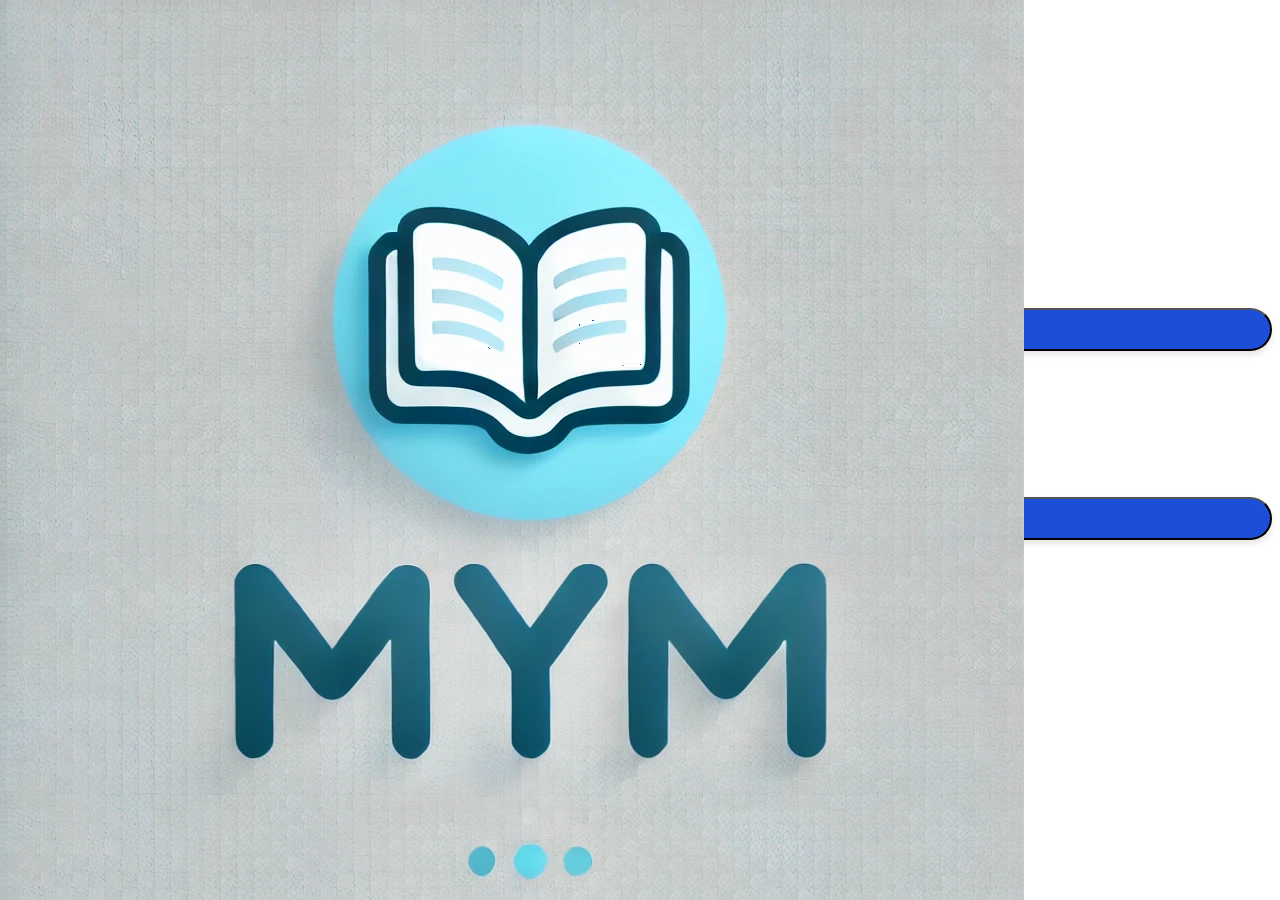
==== books.html @ 745391a3 "Update books.html" ====
<!DOCTYPE html>
<html lang="en">
<head>
    <meta charset="UTF-8">
    <meta name="viewport" content="width=device-width, initial-scale=1.0">
    <link rel="icon" href="icon.ico" type="image/x-icon">
    <title>MYM Library - Explore Books</title>
    <script src="https://cdn.tailwindcss.com"></script>
    <style>
        /* Custom button styles */
        .btn-primary {
            background-color: #1d4ed8; /* Primary color */
            color: white;
            padding: 0.75rem 1.5rem;
            border-radius: 9999px;
            font-weight: 600;
            transition: all 0.3s ease-in-out;
            box-shadow: 0 4px 6px rgba(0, 0, 0, 0.1);
        }

        .btn-primary:hover {
            background-color: #2563eb; /* Slightly darker shade for hover */
            transform: translateY(-3px);
            box-shadow: 0 8px 12px rgba(0, 0, 0, 0.15);
        }

        .btn-primary:active {
            transform: translateY(1px);
            box-shadow: 0 2px 4px rgba(0, 0, 0, 0.1);
        }


        .no-results {
            color: #ff0000;
            text-align: center;
            font-size: 1.2rem;
            margin-top: 20px;
        }
        #search-input {
            margin: 0 auto;
            display: block;
            width: 80%;
            max-width: 500px;
        }

 .book-card {
        text-align: center;
    }

    .btn-primary {
        width: 100%;
    }

    header {
        position: fixed;
        top: 0;
        left: 0;
        width: 100%;
        z-index: 9999;
    }
    </style>
    <header class="fixed top-0 left-0 w-full bg-white shadow-md z-50">
        <nav class="container mx-auto px-4 py-4 flex items-center justify-between">
            <div class="flex items-center gap-4">
                <img src="logo.png" alt="MYM Library Logo" class="w-12 h-12 object-cover">
                <h1 class="text-2xl font-heading">MYM Library</h1>
            </div>
            
          

            <!-- Menu and Sign Up buttons on the right -->
            <div class="my-4 md:my-0 flex items-center gap-4">
              <ul class="flex gap-6">
                <li><a href="https://mymlibrary-liard.vercel.app" class="hover:text-primary transition-colors">Home</a></li>
              </ul>

             
            </div>

            

        </nav>
        
    </header><br><br><br>
</head>
<body class="bg-gray-100 p-6">
    <div class="container mx-auto">
        <h1 class="text-3xl font-bold mb-6 flex justify-center">All Books</h1>
        <div class="flex justify-center w-full my-6">
           <input id="search-input" type="search" placeholder="Search for books..." class="w-full md:w-2/3 lg:w-1/2 px-4 py-2 rounded-lg border border-gray-300 focus:outline-none focus:ring-2 focus:ring-blue-500" onkeyup="searchBooks()">
        </div>
        <div class="grid grid-cols-1 sm:grid-cols-2 md:grid-cols-3 lg:grid-cols-4 gap-6">
            <div class="bg-card p-4 rounded-sm shadow-sm book-card" data-title="Du - دو" data-author="Youssef Ahmed">
                      <img src="https://res.cloudinary.com/dqyxzsnyq/image/upload/v1735652511/2text_f9ohsk.jpg" alt="Book 1" class="w-full h-64 object-cover rounded-sm mb-4">
                      <h3 class="font-heading text-xl mb-2">Du - دو</h3>
                      <p class="text-accent mb-2">By Youssef Ahmed</p>
                      <p class="text-primary font-heading mb-4">9.99 L.E.</p>
                      <button class="btn-primary w-full" onclick="goToPurchasePage('Du - دو', '9.99 L.E.')">Buy Now</button>
            </div>
            
            <div class="bg-card p-4 rounded-sm shadow-sm book-card" data-title="The Eight Worlds - العوالم الثمانية" data-author="Mohammed Osama">
                     <img src="https://res.cloudinary.com/dqyxzsnyq/image/upload/v1738757292/8_title_e7esmh.jpg" alt="Book 3" class="w-full h-64 object-cover rounded-sm mb-4">
                     <h3 class="font-heading text-xl mb-2">The Eight Worlds - العوالم الثمانية</h3>
                     <p class="text-accent mb-2">By Mohammed Osama</p>
                     <p class="text-primary font-heading mb-4">14.99 L.E.</p>
                    <button class="btn-primary w-full" onclick="goToPurchasePage('The Eight Worlds - العوالم الثمانية', '14.99 L.E.')">Buy Now</button>
           </div>
            
        </div>
    </div>

    <script>
       function goToPurchasePage(bookName, bookPrice) {
            window.location.href = `order.html?name=${encodeURIComponent(bookName)}&price=${encodeURIComponent(bookPrice)}`;
            }
        
        function searchBooks() {
            let input = document.getElementById("search-input").value.toLowerCase();
            let books = document.querySelectorAll(".book-card");
            
            books.forEach(book => {
                let title = book.getAttribute("data-title").toLowerCase();
                let author = book.getAttribute("data-author").toLowerCase();
                
                if (title.includes(input) || author.includes(input)) {
                    book.style.display = "block";
                } else {
                    book.style.display = "none";
                }
            });
        }
    </script>
</body>
</html>
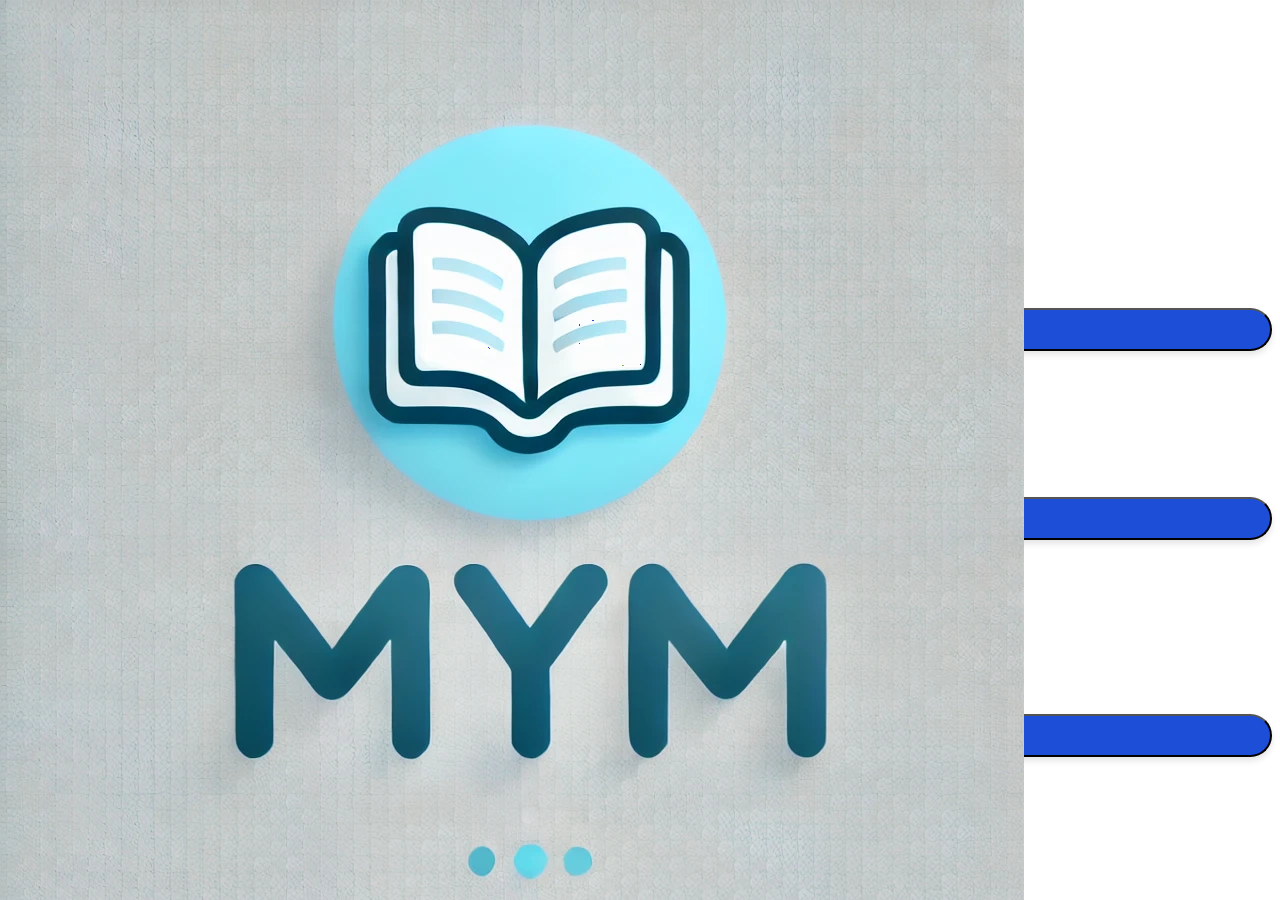
==== commit e1911197: "Update books.html" ====
--- a/books.html
+++ b/books.html
@@ -3,6 +3,7 @@
 <head>
     <meta charset="UTF-8">
     <meta name="viewport" content="width=device-width, initial-scale=1.0">
+    <meta name="description" content="Browse and explore our collection of the best and most popular books available in MYM Library.">
     <link rel="icon" href="icon.ico" type="image/x-icon">
     <title>MYM Library - Explore Books</title>
     <script src="https://cdn.tailwindcss.com"></script>
@@ -58,6 +59,21 @@
         width: 100%;
         z-index: 9999;
     }
+
+    .i{
+        font-size: 40px;
+      font-weight: bold;
+      color: #fff; /* اللون الأساسي للنص */
+      text-shadow: 
+        0 0 5px #ff0000,   /* الظل الأحمر الأول */
+        0 0 10px #ff0000,  /* الظل الأحمر الثاني */
+        0 0 15px #ff0000,  /* الظل الأحمر الثالث */
+        0 0 20px #ff0000,  /* الظل الأحمر الرابع */
+        0 0 25px #ff0000,  /* الظل الأحمر الخامس */
+        0 0 30px #ff0000;  /* الظل الأحمر السادس */
+
+
+    }    
     </style>
     <header class="fixed top-0 left-0 w-full bg-white shadow-md z-50">
         <nav class="container mx-auto px-4 py-4 flex items-center justify-between">
@@ -87,7 +103,7 @@
     <div class="container mx-auto">
         <h1 class="text-3xl font-bold mb-6 flex justify-center">All Books</h1>
         <div class="flex justify-center w-full my-6">
-           <input id="search-input" type="search" placeholder="Search for books..." class="w-full md:w-2/3 lg:w-1/2 px-4 py-2 rounded-lg border border-gray-300 focus:outline-none focus:ring-2 focus:ring-blue-500" onkeyup="searchBooks()">
+           <input id="search-input" type="search" placeholder="Search for books..." class="w-1/2 md:w-1/3 lg:w-1/4 px-4 py-2 rounded-[34px] border border-gray-300 focus:outline-none focus:ring-2 focus:ring-blue-500 transition-all duration-300 ease-in-out focus:w-2/3 md:focus:w-1/2 lg:focus:w-1/3" onkeyup="searchBooks()">
         </div>
         <div class="grid grid-cols-1 sm:grid-cols-2 md:grid-cols-3 lg:grid-cols-4 gap-6">
             <div class="bg-card p-4 rounded-sm shadow-sm book-card" data-title="Du - دو" data-author="Youssef Ahmed">
@@ -105,6 +121,15 @@
                      <p class="text-primary font-heading mb-4">14.99 L.E.</p>
                     <button class="btn-primary w-full" onclick="goToPurchasePage('The Eight Worlds - العوالم الثمانية', '14.99 L.E.')">Buy Now</button>
            </div>
+
+            <div class="bg-card p-4 rounded-sm shadow-sm book-card">
+                     <img src="https://res.cloudinary.com/dqyxzsnyq/image/upload/v1744916535/cover1_ad2ttj.png" alt="Book 2" class="w-full h-64 object-cover rounded-sm mb-4">
+                     <h3 class="font-heading text-xl mb-2">Adam and the Secret of the Disappearance of the Al-Zaher Family - أدم وسر اختفاء عائلة الزاهر</h3>
+                     <p class="text-accent mb-2">By Roshdy Reda  <span class="i">New Guest!!</span></p>
+                     <p class="text-primary font-heading mb-4">14.99 L.E.</p>
+                    <button class="btn-primary w-full" onclick="goToPurchasePage1('Adam and the Secret of the Disappearance of the Al-Zaher Family - أدم وسر اختفاء عائلة الزاهر')">Download Now</button>
+           </div>
+
             
         </div>
     </div>
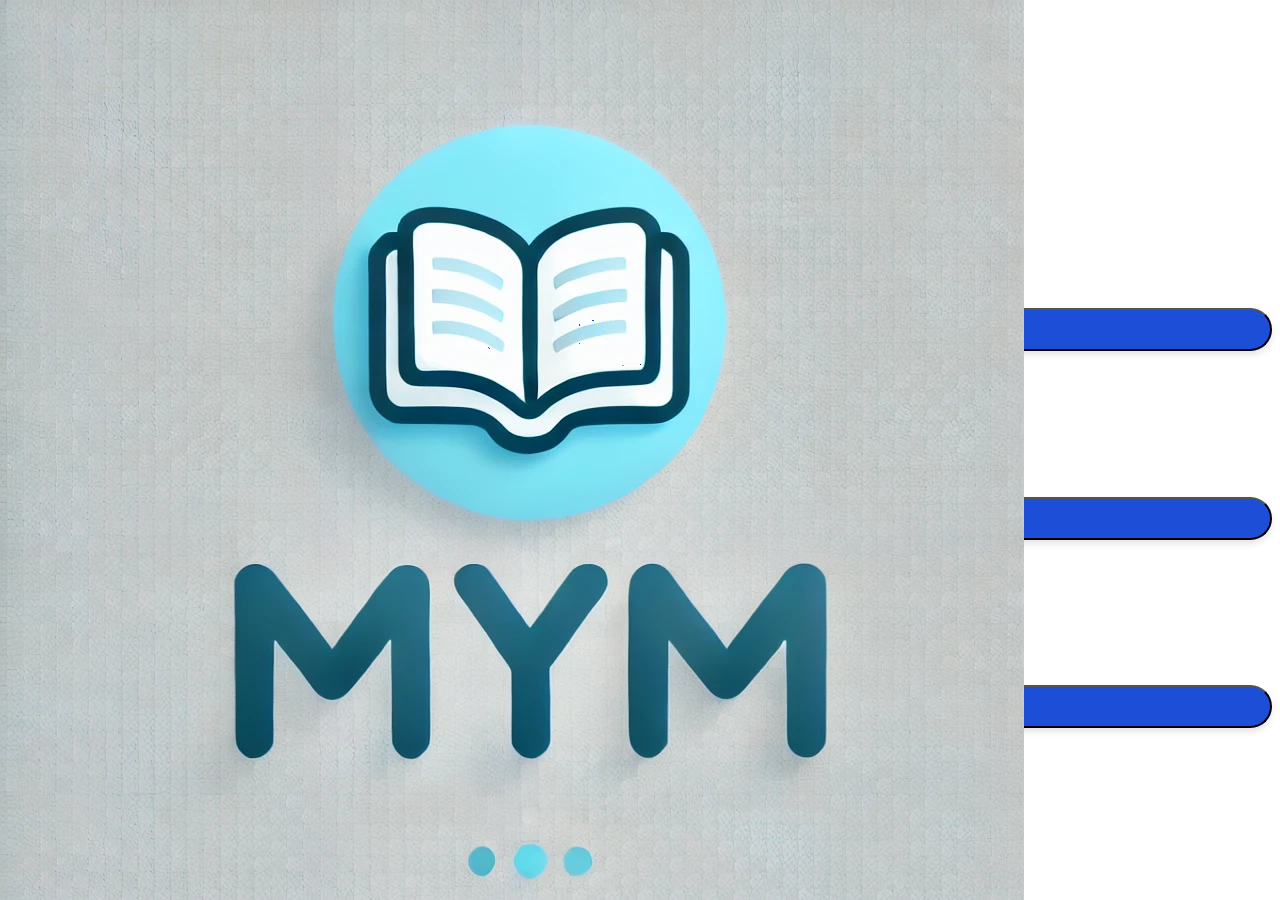
==== commit 6e4abb4d: "Update books.html" ====
--- a/books.html
+++ b/books.html
@@ -61,19 +61,12 @@
     }
 
     .i{
-        font-size: 40px;
-      font-weight: bold;
-      color: #fff; /* اللون الأساسي للنص */
-      text-shadow: 
-        0 0 5px #ff0000,   /* الظل الأحمر الأول */
-        0 0 10px #ff0000,  /* الظل الأحمر الثاني */
-        0 0 15px #ff0000,  /* الظل الأحمر الثالث */
-        0 0 20px #ff0000,  /* الظل الأحمر الرابع */
-        0 0 25px #ff0000,  /* الظل الأحمر الخامس */
-        0 0 30px #ff0000;  /* الظل الأحمر السادس */
-
-
-    }    
+        font-size: 15px;
+          font-weight: bold;
+          background: linear-gradient(315deg,rgba(2, 0, 36, 1) 0%, rgba(9, 9, 121, 1) 35%, rgba(0, 212, 255, 1) 100%);
+          -webkit-background-clip: text;
+          -webkit-text-fill-color: transparent;
+    }   
     </style>
     <header class="fixed top-0 left-0 w-full bg-white shadow-md z-50">
         <nav class="container mx-auto px-4 py-4 flex items-center justify-between">
@@ -126,7 +119,7 @@
                      <img src="https://res.cloudinary.com/dqyxzsnyq/image/upload/v1744916535/cover1_ad2ttj.png" alt="Book 2" class="w-full h-64 object-cover rounded-sm mb-4">
                      <h3 class="font-heading text-xl mb-2">Adam and the Secret of the Disappearance of the Al-Zaher Family - أدم وسر اختفاء عائلة الزاهر</h3>
                      <p class="text-accent mb-2">By Roshdy Reda  <span class="i">New Guest!!</span></p>
-                     <p class="text-primary font-heading mb-4">14.99 L.E.</p>
+                     <p class="text-primary font-heading mb-4"><span style="background: linear-gradient(315deg,rgba(131, 58, 180, 1) 0%, rgba(253, 29, 29, 1) 50%, rgba(252, 176, 69, 1) 100%);">FREE!!</span></p>
                     <button class="btn-primary w-full" onclick="goToPurchasePage1('Adam and the Secret of the Disappearance of the Al-Zaher Family - أدم وسر اختفاء عائلة الزاهر')">Download Now</button>
            </div>
 
